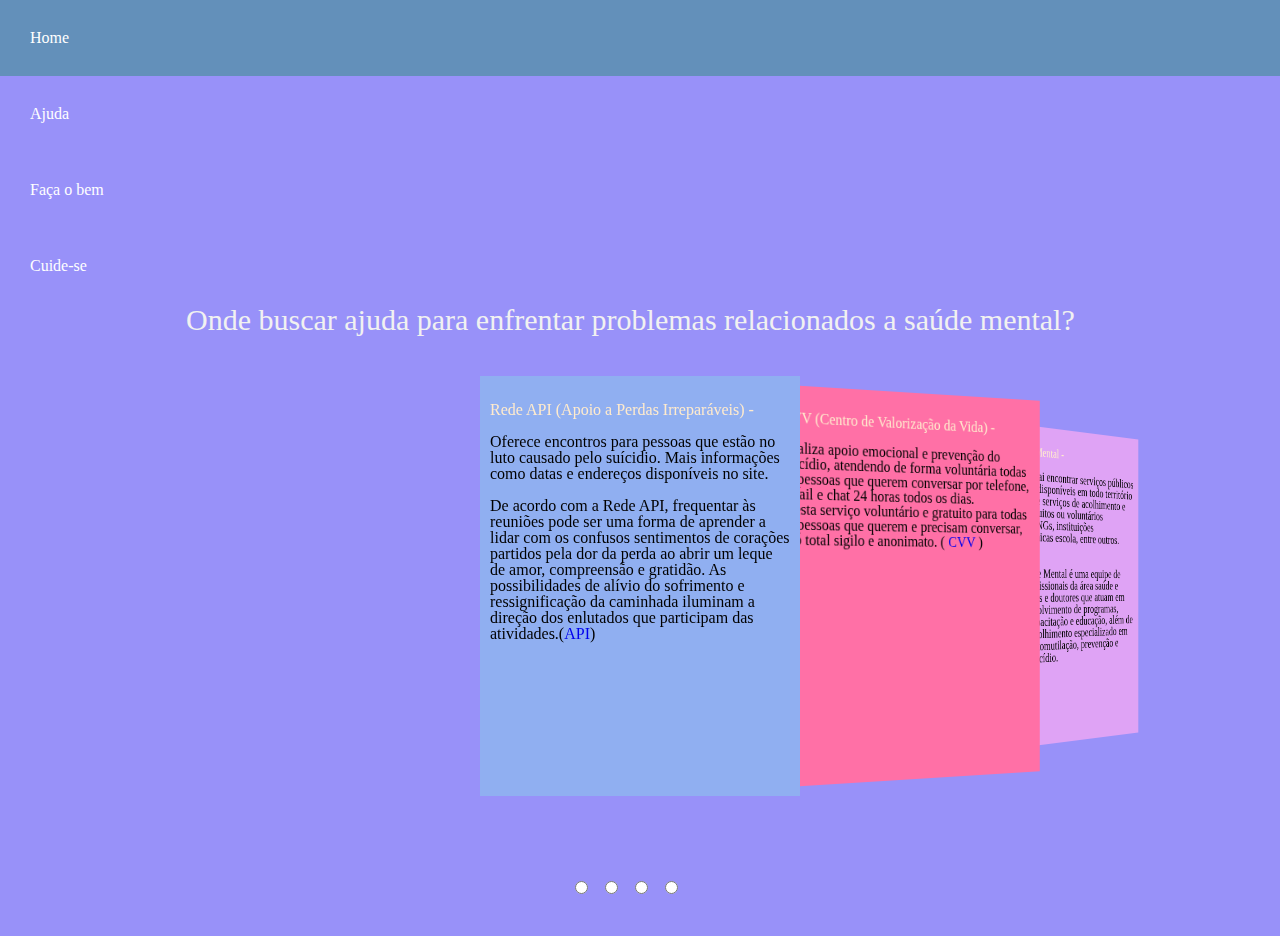
==== destaque.html @ 16a33f12 "Add files via upload" ====
<!DOCTYPE html>
<html lang="en">
<head>
    <meta charset="UTF-8">
    <meta http-equiv="X-UA-Compatible" content="IE=edge">
    <meta name="viewport" content="width=device-width, initial-scale=1.0">
    <title>Ajuda</title>
    <link rel="stylesheet" href="mobile.css">
</head>
<body>
    <header class="menu">
        <nav>
            <ul>
                <li><a href="index.html">Home</a></li>
                <li><a href="destaque.html">Ajuda</a></li>
                <li><a href="pagina1.html">Faça o bem</a></li>
                <li><a href="pagina2.html">Cuide-se</a></li>
            </ul>
        </nav>
    </header>
</body>
</html>

<section class="conteudo3">
 <div class="ajuda">
 <p style="color: rgb(241, 241, 241);">Onde buscar ajuda para enfrentar problemas relacionados a saúde mental?</p> 
</section>

<section class="carrosel">
    <div class="carousel">
  <input type="radio" name="position" />
  <input type="radio" name="position" />
  <input type="radio" name="position" />
  <input type="radio" name="position" />
  
  
  <main id="carousel">
    <div class="item"> <br> 
        <p style="color: blanchedalmond;">Rede API (Apoio a Perdas Irreparáveis) -</p> <br>
        Oferece encontros para pessoas que estão no luto causado pelo suícidio. Mais informações como datas e endereços disponíveis no site.   
        <br><br>
        De acordo com a Rede API, frequentar às reuniões pode ser uma forma de aprender a lidar com os confusos sentimentos de corações partidos pela dor da perda ao abrir um leque de amor, compreensão e gratidão. As possibilidades de alívio do sofrimento e ressignificação da caminhada iluminam a direção dos enlutados que participam das atividades.(<a href="https://redeapi.org.br/#">API</a>) <br><br>
    </div>
    <div class="item"> <br>
        <p style="color: blanchedalmond;">CVV (Centro de Valorização da Vida) -</p> <br>
         Realiza apoio emocional e prevenção do suicídio, atendendo de forma voluntária todas as pessoas que querem conversar por telefone, email e chat 24 horas todos os dias. 
         <br>Presta serviço voluntário e gratuito para todas as pessoas que querem e precisam conversar, sob total sigilo e anonimato.
         ( <a href="https://www.google.com/url?sa=i&rct=j&q=&esrc=s&source=web&cd=&cad=rja&uact=8&ved=0CDgQw7AJahcKEwi4w8uBxdeAAxUAAAAAHQAAAAAQAg&url=https%3A%2F%2Fwww.cvv.org.br%2F&psig=AOvVaw2RWLS7h5anS2sBb4UASkQt&ust=1691944894420285&opi=89978449">CVV</a> ) <br><br>
    </div>
    <div class="item"> <br>
       <p style="color: blanchedalmond;">Mapa da Saúde Mental - </p> <br>
        Neste site você vai encontrar serviços públicos de saúde mental disponíveis em todo território nacional, além de serviços de acolhimento e atendimento gratuitos ou voluntários realizados por ONGs, instituições filantrópicas, clínicas escola, entre outros. <br> (<a href="https://mapasaudemental.com.br/#">MSM</a> )  <br>
       <br> O Mapa da Saúde Mental é uma equipe de psicólogos e profissionais da área saúde e educação, mestres e doutores que atuam em pesquisa, desenvolvimento de programas, treinamentos, capacitação e educação, além de atendimento e acolhimento especializado em saúde mental, automutilação, prevenção e posvenção do suicídio.
 </div>
    <div class="item">
    <p style="color: blanchedalmond;">Centros de Atenção Psicossocial</p>
    <br>
    Os CAPS são instituições brasileiras que visam cuidar de afecções psiquiátricas.  A equipe analisa o caso e desenvolve ações relacionadas às necessidades do paciente, como consultas com psicólogo, usar medicação, realizar atividades físicas ou oficinas, exames clínicos, entre outros. Acesse o link para descobir o CAPS mais próximo de você. ( <a href="https://www.google.com/url?sa=i&rct=j&q=&esrc=s&source=web&cd=&cad=rja&uact=8&ved=0CDgQw7AJahcKEwig1aaz69eAAxUAAAAAHQAAAAAQAg&url=https%3A%2F%2Fsage.saude.gov.br%2Fpaineis%2FplanoCrack%2Flista_caps.php%3Foutput%3Dhtml%26&psig=AOvVaw2rZlZcYl3FcEyYn8-545fJ&ust=1691955273364858&opi=89978449">CAPS</a> )
   </div>
---- mobile.css ----
@import url(reset.css);
@import url(menu.css);

.ajuda {
  padding: 1px 186px;
  font-size: 30px;
}
.item {
  padding: 10px 10px;
}

body {
  background-color: rgb(152, 145, 249);
}

:root{
    --fundo-escuro: rgb(61, 50, 255);
    --fundo-claro: rgb(158, 157, 218);
    --fonte-clara: rgb(255, 255, 255);
    --fonte-escura: rgb(20, 8, 68);
    --hover-claro: rgb(99, 144, 186);
    --hover-escuro: rgb(6, 32, 56);
}
a {
    text-decoration: none;
}
ul{
    list-style-type: none;
}
.header{
    background-color: var(--fundo-escuro);
    width: 100vw;
    position: sticky;
    top: 0;

}
.logo{
   display: inline-block;
   color: var(--fundo-escuro);
   font-size: 32px;
  
}
#logo{
  height: 10vh;
  padding: 5px 5px;
}
.nav{
    width: 100%;
    height: 100%;
    position: fixed;
    background: var(--fundo-escuro);
    overflow: hidden;
}
.menu a{
    display: block;
    padding: 30px;
    color: var(--fonte-clara);
    
}
.menu a:hover{
    background-color: var(--hover-claro);
}
.nav{
    max-height: 0;
    transition: max-height .1s ease-out;
}
.hamb{
    cursor: pointer;
    float: right;
    padding: 35px 20px;
}
.hamb-line{
    background: var(--fonte-clara);
    display: block;
    height: 2px;
    position: relative;
    width: 24px;

}
.hamb-line::before,
.hamb-line::after{
    background: var(--fonte-clara);
    content: '';
    display: block;
    height: 100%;
    position: absolute;
    transition: all .2s ease-out;
    width: 100%;
}
.hamb-line::before{
    top: 5px;
}
.hamb-line::after{
    top: -5px;
}
.side-menu{
    display: none;
}
.side-menu:checked ~ nav{
    max-height: 100%;
}

.side-menu:checked ~ .hamb .hamb-line{
    background: transparent;
}
.side-menu:checked ~ .hamb .hamb-line::before{
    transform: rotate(-45deg);
    top: 0;
}
.side-menu:checked ~ .hamb .hamb-line::after{
    transform: rotate(+45deg);
    top: 0;
}
.titulo_desktop {
    display: none;
    font-size: 2em;
    color: var(--fonte-clara);
}
.carousel {
    height: 600px;
    margin: 0;
    display: grid;
    grid-template-rows: 500px 100px;
    grid-template-columns: 1fr 30px 30px 30px 30px 30px 1fr;
    align-items: center;
    justify-items: center;
  }
  
  main#carousel {
    grid-row: 1 / 2;
    grid-column: 1 / 8;
    width: 100vw;
    height: 500px;
    display: flex;
    align-items: center;
    justify-content: center;
    overflow: hidden;
    transform-style: preserve-3d;
    perspective: 600px;
    --items: 5;
    --middle: 3;
    --position: 1;
    pointer-events: none;
  }
  
  div.item {
    position: absolute;
    width: 300px;
    height: 400px;
    background-color: coral;
    --r: calc(var(--position) - var(--offset));
    --abs: max(calc(var(--r) * -1), var(--r));
    transition: all 0.25s linear;
    transform: rotateY(calc(-10deg * var(--r)))
      translateX(calc(-300px * var(--r)));
    z-index: calc((var(--position) - var(--abs)));
  }
  
  div.item:nth-of-type(1) {
    --offset: 1;
    background-color: #90aff1;
  }
  div.item:nth-of-type(2) {
    --offset: 2;
    background-color: #ff70a6;
  }
  div.item:nth-of-type(3) {
    --offset: 3;
    background-color: #dfa3f5;
  }
  div.item:nth-of-type(4) {
    --offset: 4;
    background-color: #aca9e7;
  }

  
  input:nth-of-type(1) {
    grid-column: 2 / 3;
    grid-row: 2 / 3;
  }
  input:nth-of-type(1):checked ~ main#carousel {
    --position: 1;
  }
  
  input:nth-of-type(2) {
    grid-column: 3 / 4;
    grid-row: 2 / 3;
  }
  input:nth-of-type(2):checked ~ main#carousel {
    --position: 2;
  }
  
  input:nth-of-type(3) {
    grid-column: 4 /5;
    grid-row: 2 / 3;
  }
  input:nth-of-type(3):checked ~ main#carousel {
    --position: 3;
  }
  
  input:nth-of-type(4) {
    grid-column: 5 / 6;
    grid-row: 2 / 3;
  }
  input:nth-of-type(4):checked ~ main#carousel {
    --position: 4;
  }
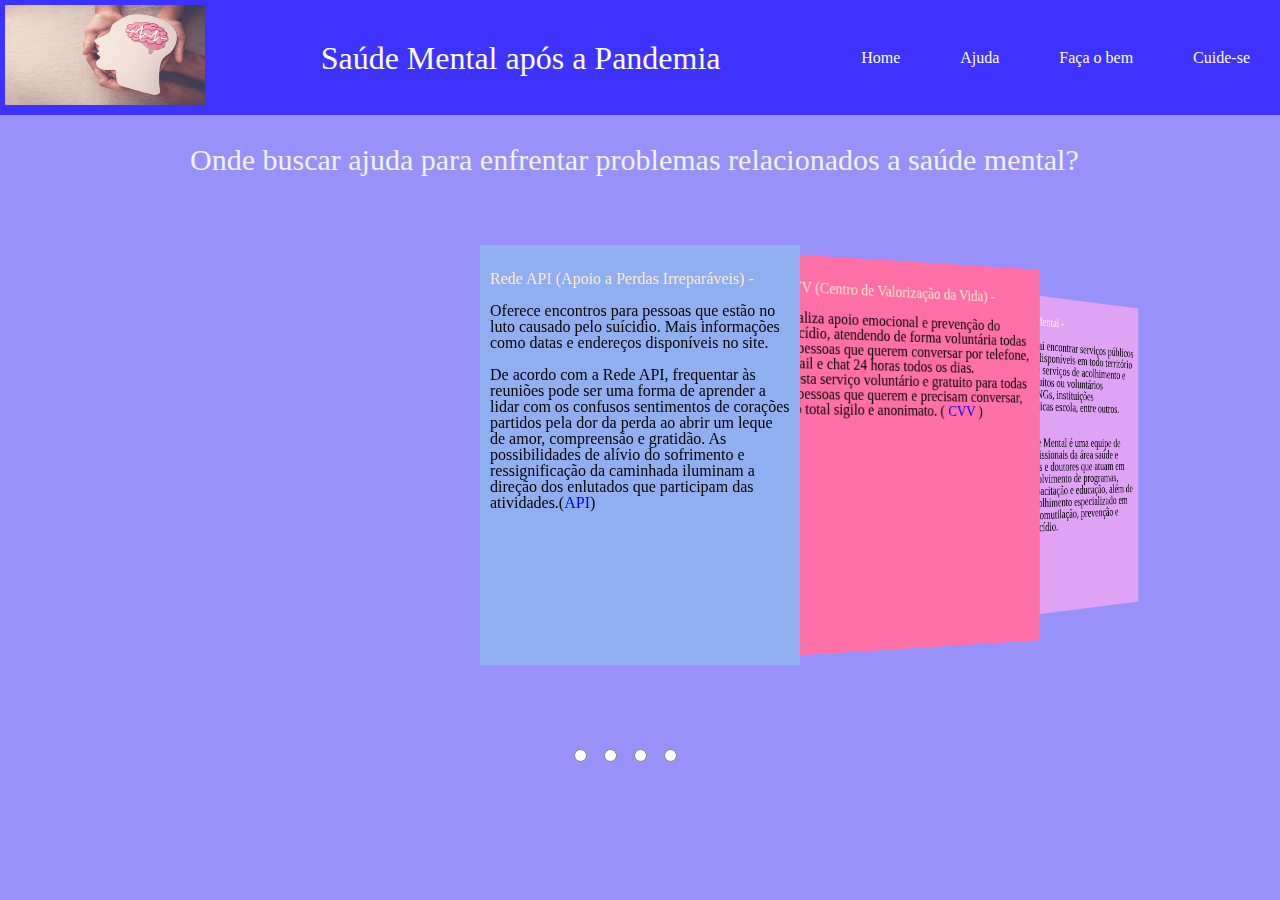
==== commit 09236065: "Add files via upload" ====
--- a/destaque.html
+++ b/destaque.html
@@ -5,12 +5,18 @@
     <meta http-equiv="X-UA-Compatible" content="IE=edge">
     <meta name="viewport" content="width=device-width, initial-scale=1.0">
     <title>Ajuda</title>
-    <link rel="stylesheet" href="mobile.css">
+    <link rel="stylesheet" href="estilo.css">
 </head>
 <body>
-    <header class="menu">
-        <nav>
-            <ul>
+    <header class="header">
+        <a href="index.html" class="logo"> <img id="logo" src="./saude.jpg" alt=""></a>
+        <span class="titulo_desktop"> Saúde Mental após a Pandemia</span>
+       
+    
+        <input type="checkbox" class="side-menu" id="side-menu">
+        <label class="hamb" for="side-menu"><span class="hamb-line"></span></label>
+        <nav class="nav">
+            <ul class="menu">
                 <li><a href="index.html">Home</a></li>
                 <li><a href="destaque.html">Ajuda</a></li>
                 <li><a href="pagina1.html">Faça o bem</a></li>
@@ -18,9 +24,6 @@
             </ul>
         </nav>
     </header>
-</body>
-</html>
-
 <section class="conteudo3">
  <div class="ajuda">
  <p style="color: rgb(241, 241, 241);">Onde buscar ajuda para enfrentar problemas relacionados a saúde mental?</p> 
--- a/estilo.css
+++ b/estilo.css
@@ -0,0 +1,68 @@
+@import url(reset.css);
+@import url(mobile.css);
+@import url(tablet.css);
+@import url(destop.css);
+@import url(tv.css);
+
+body {
+background-color: rgb(152, 145, 249);
+}
+.ajuda {
+    padding: 30px 190px;
+    font-size: 30px;
+  }
+.ajuda2 {
+    padding: 10px 530px;
+    font-size: 30px;
+}
+.ajuda1 {
+    padding: 50px 700px;
+    font-size: 30px;
+}
+.introdução {
+    padding: 10px 12px;
+}
+
+footer {
+    background-color: rgb(72, 0, 240);
+}
+.conteudo {
+    font-family:Georgia, 'Times New Roman', Times, serif;
+    padding: 5px 10px;
+}
+#logo {
+    width: 200px;
+    height: 100px;
+}
+.inicio {
+    background-color:rgb(152, 145, 249) ;
+    font-family: Georgia, 'Times New Roman', Times, serif;
+}
+.barra {
+    background-color: rgb(152, 145, 249);
+    font-family:Georgia, 'Times New Roman', Times, serif;
+}
+.lado {
+    background-color: rgb(152, 145, 249);
+    height: 10px;
+}
+.principal {
+    background-color: rgb(152, 145, 249);
+}
+.home1 {
+    background-color: rgb(152, 145, 249);
+    font-family:Georgia, 'Times New Roman', Times, serif;
+}
+.home2 {
+    background-color: rgb(152, 145, 249);
+    font-family:Georgia, 'Times New Roman', Times, serif;
+}
+.home3 {
+    background-color: rgb(152, 145, 249);
+    font-family:Georgia, 'Times New Roman', Times, serif;
+}
+*{
+    margin: 0;
+    padding: 0;
+}
+
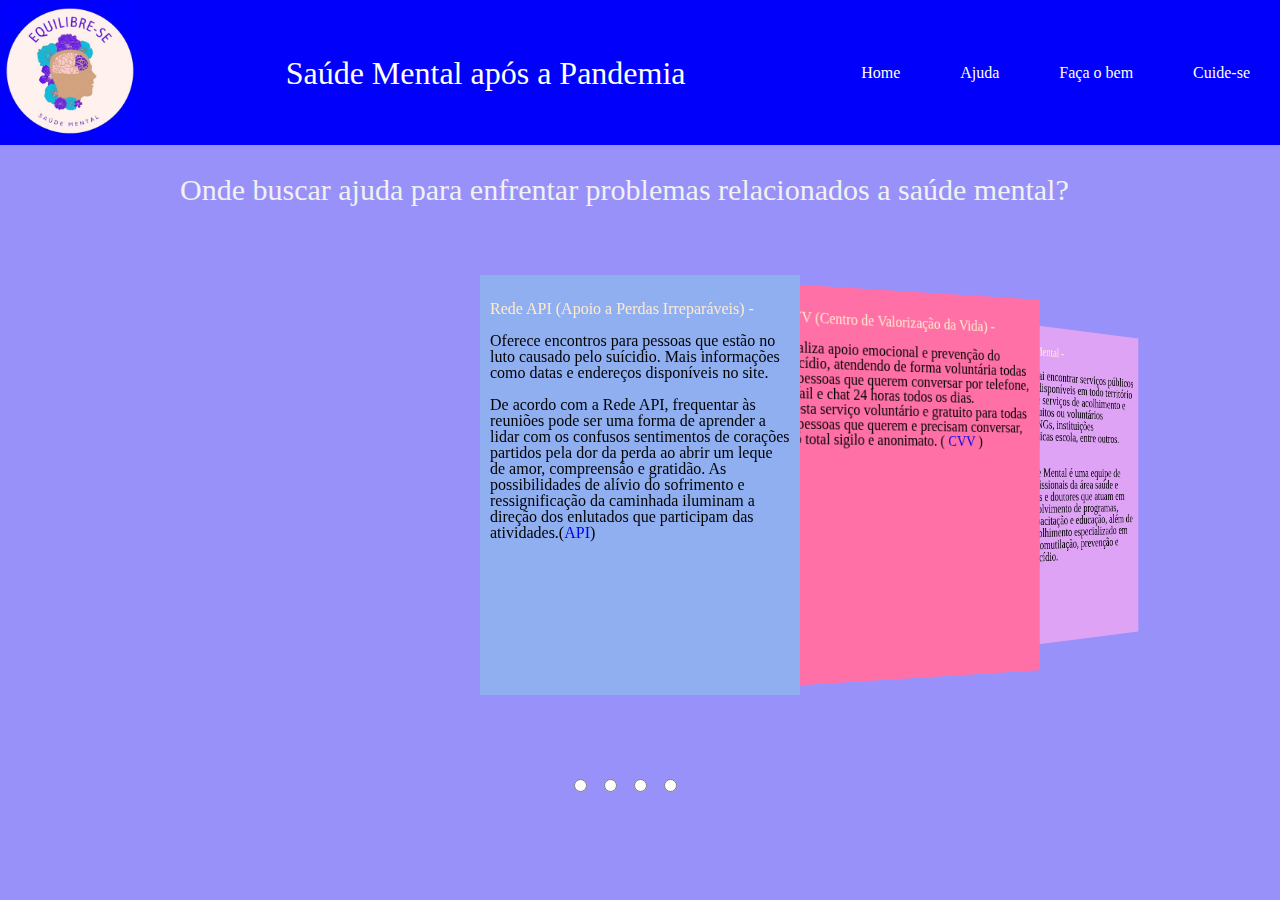
==== commit 14a6689b: "Add files via upload" ====
--- a/destaque.html
+++ b/destaque.html
@@ -9,7 +9,7 @@
 </head>
 <body>
     <header class="header">
-        <a href="index.html" class="logo"> <img id="logo" src="./saude.jpg" alt=""></a>
+        <a href="index.html" class="logo"> <img id="logo" src="./saudemental.jpg" alt=""></a>
         <span class="titulo_desktop"> Saúde Mental após a Pandemia</span>
        
     
--- a/estilo.css
+++ b/estilo.css
@@ -4,23 +4,35 @@
 @import url(destop.css);
 @import url(tv.css);
 
+:root{
+    --fundo-escuro: rgb(0,0,251,1);
+    --fundo-claro: rgb(158, 157, 218);
+    --fonte-clara: rgb(255, 255, 255);
+    --fonte-escura: rgb(20, 8, 68);
+    --hover-claro: rgb(99, 144, 186);
+    --hover-escuro: rgb(6, 32, 56);
+}
+
 body {
 background-color: rgb(152, 145, 249);
 }
 .ajuda {
-    padding: 30px 190px;
+    padding: 30px 180px;
     font-size: 30px;
   }
 .ajuda2 {
-    padding: 10px 530px;
+    padding: 18px 530px;
     font-size: 30px;
 }
 .ajuda1 {
-    padding: 50px 700px;
+    padding: 30px 530px;
     font-size: 30px;
 }
 .introdução {
-    padding: 10px 12px;
+    padding: 0px 12px;
+}
+.primeiro {
+    padding: 10px 10px ;
 }
 
 footer {
@@ -31,8 +43,13 @@
     padding: 5px 10px;
 }
 #logo {
-    width: 200px;
-    height: 100px;
+    width: 130px;
+    height: 130px;
+}
+.links {
+    background-color: aliceblue;
+    width: 400px;
+    padding: 10px;
 }
 .inicio {
     background-color:rgb(152, 145, 249) ;
